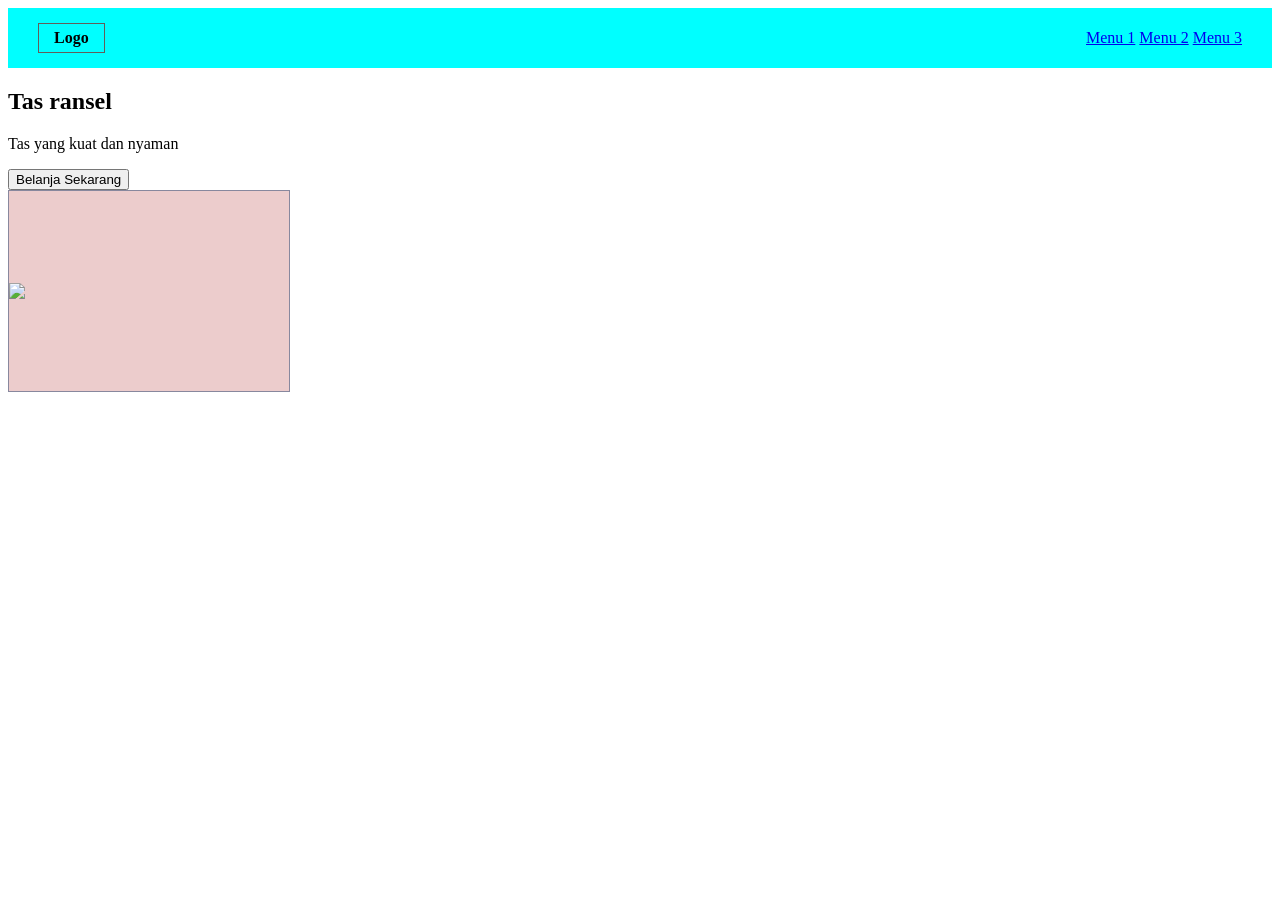
==== jobsheet_3/index.html @ 3542dac0 "saya baru menyelesaikan sampai hiro" ====
<!DOCTYPE html>
<html lang="en">
<head>
    <meta charset="UTF-8">
    <meta name="viewport" content="width=device-width, initial-scale=1.0">
    <title>Document</title>
    <link rel="stylesheet" href="style.css">
</head>
<body>
    <header class="navbar">
        <div class="logo">Logo</div>
        <nav class="Nav-menu">
            <a href="#">Menu 1</a>
            <a href="#">Menu 2</a>
            <a href="#">Menu 3</a>
        </nav>
    </header>
    <section class="hero">
        <div class="hero-text"></div>
        <h1>Tas ransel</h1>
        <p>Tas yang kuat dan nyaman</p>
        <button class="btn-cta">Belanja Sekarang</button>
        <div>
            <div class="hero-text">
            <div class="hero-image">
                <img src="https://encrypted-tbn0.gstatic.com/images?q=tbn:ANd9GcTvwTtUhO5BNVLSNsFFwqRAg8el_UOkAAuP6mSllzc5Ow&s=10" width="200">
            </div>
        </div>
    </section>
    
</body>
</html>
---- jobsheet_3/style.css ----
.navbar {
    display: flex;
    justify-content: space-between;
    align-items: center;
    background-color: aqua;
    gap: 16px;
    padding: 15px 30px;
}
.logo {
    font-weight: bold;
    border: 1px solid rgb(97, 94, 90);
    padding: 5px 15px;
    background-color: aqua;
}
.nav-menu a{
    margin-left: 15px;
    text-decoration: none;
    color: aliceblue;
    border: 1px solid #999;
    padding: 5px 10px;
    background-color:rgb(106, 102, 110) ;

}
.hiro {
    display: flex;
   align-items: center;
    gap: 20px;
    flex-wrap: wrap;
   padding: 40px 30px;
   background-color: #fff;
   border-bottom: 1px solid#ddd;
}
.hero-text {
    flex: 1;
    min-width: 280px;
}
.hero-text h1 {
    font-size: 24px;
    margin-bottom: 10px;
}
.hero-text p{
    margin-bottom: 280px;
    color: #666;
}
.hero-image {
    width: 280px;
    height: 200px;
    border: 1px solid rgb(136, 136, 158);
    display: flex;
    align-items: center;
    justify-items: center;
    background-color: rgb(236, 204, 204);
    color: #999;
}
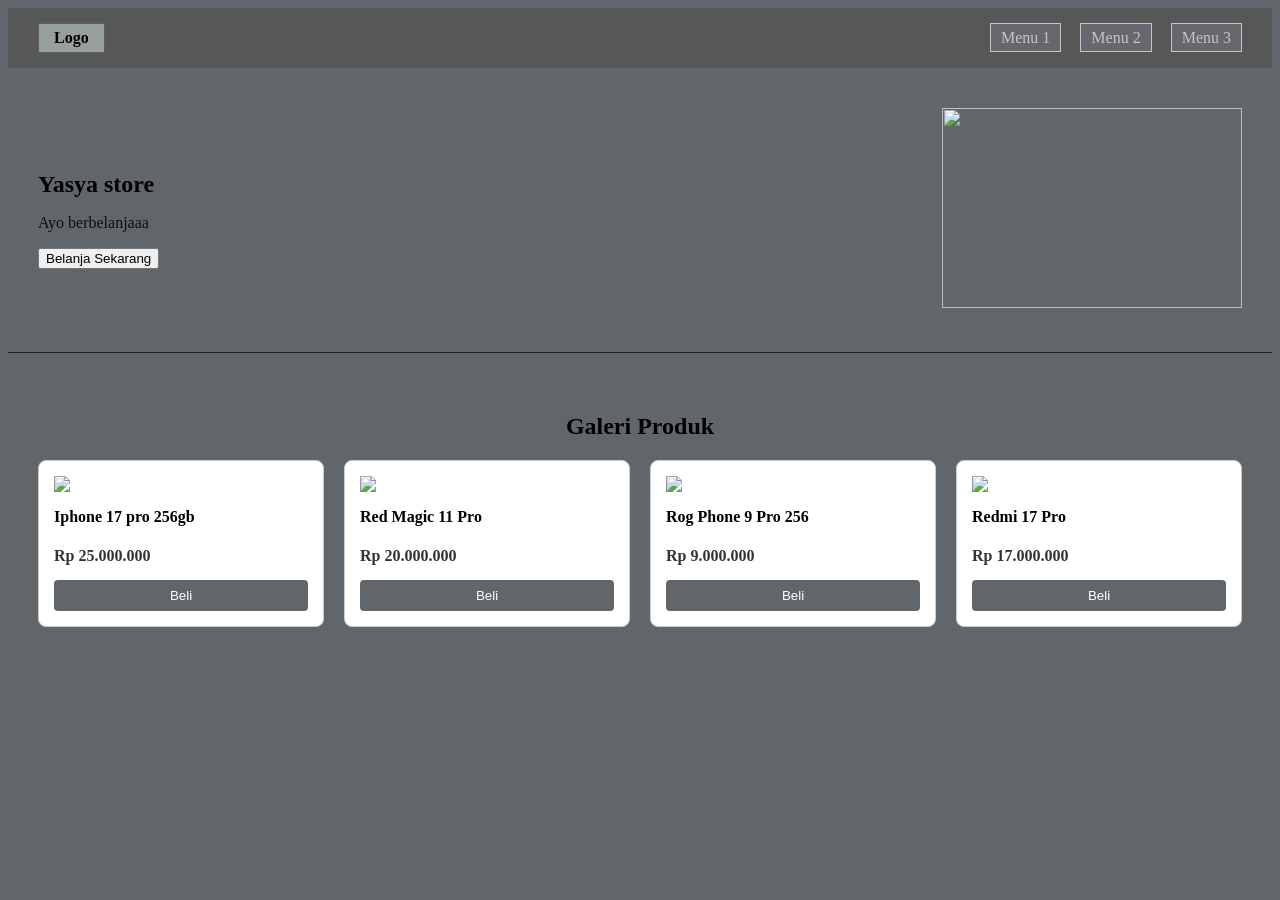
==== commit 39c2c8bc: "saya sudah menyelesaikan sampai /geleri produk" ====
--- a/jobsheet_3/index.html
+++ b/jobsheet_3/index.html
@@ -9,24 +9,59 @@
 <body>
     <header class="navbar">
         <div class="logo">Logo</div>
-        <nav class="Nav-menu">
+        <nav class="nav-menu">
             <a href="#">Menu 1</a>
             <a href="#">Menu 2</a>
             <a href="#">Menu 3</a>
         </nav>
     </header>
+
     <section class="hero">
-        <div class="hero-text"></div>
-        <h1>Tas ransel</h1>
-        <p>Tas yang kuat dan nyaman</p>
-        <button class="btn-cta">Belanja Sekarang</button>
+        <div class="hero-text">
+            <h1>Yasya store</h1>
+            <p>Ayo berbelanjaaa</p>
+            <p></p>
+            <button class="btn-cta">Belanja Sekarang</button>
+        </div>
         <div>
             <div class="hero-text">
             <div class="hero-image">
-                <img src="https://encrypted-tbn0.gstatic.com/images?q=tbn:ANd9GcTvwTtUhO5BNVLSNsFFwqRAg8el_UOkAAuP6mSllzc5Ow&s=10" width="200">
+                <img src="https://upload.wikimedia.org/wikipedia/commons/a/a5/Apple_gray_logo.png?utm_source=commons.wikimedia.org&utm_campaign=index&utm_content=original"height=200 width="300">
             </div>
         </div>
     </section>
-    
+    <section class="galeri-produk">
+    <h2>Galeri Produk</h2>
+    <div class="grid-container">
+         <div class="kartu">
+        <img src="https://encrypted-tbn0.gstatic.com/images?q=tbn:ANd9GcQQ04x0CuCS507x4HKiTbajj9Yxqb0MBgPE5AV2Y1vREg&s=10">
+        <h3>Iphone 17 pro 256gb</h3>
+        <p class="harga">Rp 25.000.000</p>
+        <button class="btn-beli">Beli</button>
+      </div>
+      <div class="kartu">
+            <img src="https://images.tokopedia.net/img/cache/700/aphluv/1997/1/1/9a427af14c884628baab64480a355b15~.jpeg.webp">
+            <h3>Red Magic 11 Pro</h3>
+            <p class="harga">Rp 20.000.000</p>
+            <button class="btn-beli">Beli</button>
+      </div>
+      <div class="kartu">
+            <img src="https://dlcdnwebimgs.asus.com/gain/8D85BFE0-F7E5-406E-96D7-79D35CB96648">
+            <h3>Rog Phone 9 Pro 256</h3>
+            <p class="harga">Rp 9.000.000</p>
+            <button class="btn-beli">Beli</button>
+      </div>
+      <div class="kartu">
+            <img src="https://cdnpro.eraspace.com/media/catalog/product/x/i/xiaomi_redmi_note_17_pro_5g_sky_blue_1__3.webp">
+            <h3>Redmi 17 Pro </h3>
+            <p class="harga">Rp 17.000.000</p>
+        <button class="btn-beli">Beli</button>
+      </div>
+    </div>
+  </section>
+    </div>
+    <footer>
+
+    </footer>
 </body>
 </html>
--- a/jobsheet_3/style.css
+++ b/jobsheet_3/style.css
@@ -1,8 +1,13 @@
+body{
+    background-color: #61666a;
+}
+
+
 .navbar {
     display: flex;
     justify-content: space-between;
     align-items: center;
-    background-color: aqua;
+    background-color: rgb(86, 88, 88);
     gap: 16px;
     padding: 15px 30px;
 }
@@ -10,45 +15,93 @@
     font-weight: bold;
     border: 1px solid rgb(97, 94, 90);
     padding: 5px 15px;
-    background-color: aqua;
+    background-color: rgb(150, 158, 158);
 }
 .nav-menu a{
     margin-left: 15px;
     text-decoration: none;
-    color: aliceblue;
-    border: 1px solid #999;
+    color: rgb(193, 197, 205);
+    border: 1px solid ;
     padding: 5px 10px;
     background-color:rgb(106, 102, 110) ;
 
 }
-.hiro {
+.hero {
     display: flex;
    align-items: center;
     gap: 20px;
     flex-wrap: wrap;
    padding: 40px 30px;
-   background-color: #fff;
-   border-bottom: 1px solid#ddd;
+   background-color: #61666a;
+   border-bottom: 1px solid#201d1d;
 }
 .hero-text {
+    border: 2;
     flex: 1;
-    min-width: 280px;
+    min-width: 200px;
+    grid-template-columns: refeat(auto-fit,minmax(220px,1fr));
 }
 .hero-text h1 {
     font-size: 24px;
     margin-bottom: 10px;
+    
 }
 .hero-text p{
-    margin-bottom: 280px;
-    color: #666;
+    color: #100f0f;
 }
-.hero-image {
-    width: 280px;
-    height: 200px;
-    border: 1px solid rgb(136, 136, 158);
-    display: flex;
-    align-items: center;
-    justify-items: center;
-    background-color: rgb(236, 204, 204);
-    color: #999;
-}+.galeri-produk {
+  padding: 40px 30px;
+}
+
+.galeri-produk h2 {
+  text-align: center;
+  margin-bottom: 20px;
+}
+
+.grid-container {
+  display: grid;
+  grid-template-columns: repeat(auto-fit, minmax(220px, 1fr));
+  gap: 20px;
+}
+
+.kartu {
+  border: 1px solid #ccc;
+  padding: 15px;
+  border-radius: 8px;
+  background-color: #fff;
+  display: flex;
+  flex-direction: column;
+  justify-content: space-between;
+}
+
+.img-placeholder {
+  height: 120px;
+  border: 1px solid #ccc;
+  background-color: #8d3e3e;
+  display: flex;
+  align-items: center;
+  justify-content: center;
+  margin-bottom: 15px;
+  color: #777;
+}
+
+.kartu h3 {
+  font-size: 16px;
+  margin-bottom: 5px;
+}
+
+.kartu .harga {
+  font-weight: bold;
+  margin-bottom: 15px;
+  color: #333;
+}
+
+.btn-beli {
+  background-color: #61666a;
+  color: white;
+  border: none;
+  padding: 8px;
+  cursor: pointer;
+  border-radius: 4px;
+  text-align: center;
+}
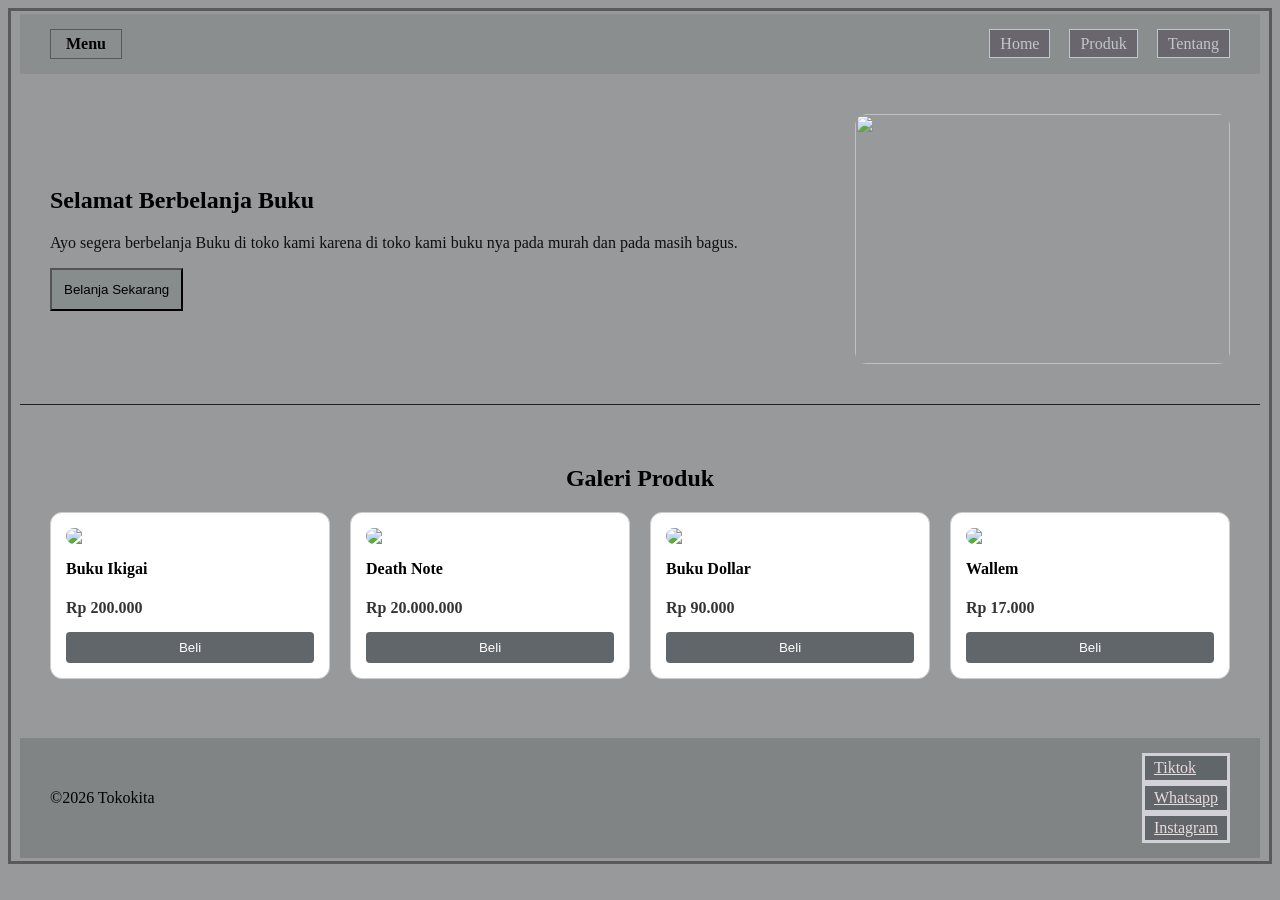
==== commit f9d8d963: "saya sudah menyelesaikan semua joobsheet 3" ====
--- a/jobsheet_3/index.html
+++ b/jobsheet_3/index.html
@@ -8,25 +8,25 @@
 </head>
 <body>
     <header class="navbar">
-        <div class="logo">Logo</div>
+        <div class="logo">Menu</div>
         <nav class="nav-menu">
-            <a href="#">Menu 1</a>
-            <a href="#">Menu 2</a>
-            <a href="#">Menu 3</a>
+            <a href="#">Home</a>
+            <a href="#">Produk</a>
+            <a href="#">Tentang   </a>
         </nav>
     </header>
 
     <section class="hero">
         <div class="hero-text">
-            <h1>Yasya store</h1>
-            <p>Ayo berbelanjaaa</p>
+            <h2>Selamat Berbelanja Buku</h2>
+            <p>Ayo segera berbelanja Buku di toko kami karena di toko kami buku nya pada murah dan pada masih bagus.</p>
             <p></p>
             <button class="btn-cta">Belanja Sekarang</button>
         </div>
         <div>
             <div class="hero-text">
             <div class="hero-image">
-                <img src="https://upload.wikimedia.org/wikipedia/commons/a/a5/Apple_gray_logo.png?utm_source=commons.wikimedia.org&utm_campaign=index&utm_content=original"height=200 width="300">
+                <img src="https://i.pinimg.com/736x/a9/43/9d/a9439db738ab2478ced250634886c7e6.jpg"height=200 width="300">
             </div>
         </div>
     </section>
@@ -34,34 +34,42 @@
     <h2>Galeri Produk</h2>
     <div class="grid-container">
          <div class="kartu">
-        <img src="https://encrypted-tbn0.gstatic.com/images?q=tbn:ANd9GcQQ04x0CuCS507x4HKiTbajj9Yxqb0MBgPE5AV2Y1vREg&s=10">
-        <h3>Iphone 17 pro 256gb</h3>
-        <p class="harga">Rp 25.000.000</p>
+        <img src="https://i.pinimg.com/736x/04/69/61/046961b4af48639a8d02c0f540aedf73.jpg">
+        <h3>Buku Ikigai</h3>
+        <p class="harga">Rp 200.000</p>
         <button class="btn-beli">Beli</button>
       </div>
       <div class="kartu">
-            <img src="https://images.tokopedia.net/img/cache/700/aphluv/1997/1/1/9a427af14c884628baab64480a355b15~.jpeg.webp">
-            <h3>Red Magic 11 Pro</h3>
+            <img src="https://i.pinimg.com/1200x/ab/81/d6/ab81d69243b47ea90d0a9c8cb0664250.jpg">
+            <h3>Death Note</h3>
             <p class="harga">Rp 20.000.000</p>
             <button class="btn-beli">Beli</button>
       </div>
       <div class="kartu">
-            <img src="https://dlcdnwebimgs.asus.com/gain/8D85BFE0-F7E5-406E-96D7-79D35CB96648">
-            <h3>Rog Phone 9 Pro 256</h3>
-            <p class="harga">Rp 9.000.000</p>
+            <img src="https://i.pinimg.com/1200x/ba/a5/57/baa557d5411cba5f2e97c81dde7842f5.jpg">
+            <h3>Buku Dollar</h3>
+            <p class="harga">Rp 90.000</p>
             <button class="btn-beli">Beli</button>
       </div>
       <div class="kartu">
-            <img src="https://cdnpro.eraspace.com/media/catalog/product/x/i/xiaomi_redmi_note_17_pro_5g_sky_blue_1__3.webp">
-            <h3>Redmi 17 Pro </h3>
-            <p class="harga">Rp 17.000.000</p>
+            <img src="https://i.pinimg.com/1200x/58/2d/c0/582dc062016fbc8c7dc0405a8e0f0f1a.jpg">
+            <h3>Wallem</h3>
+            <p class="harga">Rp 17.000</p>
         <button class="btn-beli">Beli</button>
       </div>
     </div>
   </section>
-    </div>
-    <footer>
+   
+         <footer class="footer-logo">
+            
+            <div class="footer">&copy;2026 Tokokita</div>
+        </div>
+        <div class="footer-menu">
+            <a href="#">Tiktok</a>
+            <a href="#">Whatsapp</a>
+            <a href="#">Instagram</a>
+        </div>
+        </footer>
 
-    </footer>
 </body>
 </html>
--- a/jobsheet_3/style.css
+++ b/jobsheet_3/style.css
@@ -1,5 +1,7 @@
 body{
-    background-color: #61666a;
+    background-color: #97999a;
+    border: 3px solid rgb(90, 90, 93);
+    padding: 3px 9px;
 }
 
 
@@ -7,15 +9,22 @@
     display: flex;
     justify-content: space-between;
     align-items: center;
-    background-color: rgb(86, 88, 88);
+    background-color: rgb(139, 142, 142);
     gap: 16px;
     padding: 15px 30px;
+    
 }
 .logo {
     font-weight: bold;
-    border: 1px solid rgb(97, 94, 90);
+    border: 1px solid rgb(91, 89, 87);
     padding: 5px 15px;
-    background-color: rgb(150, 158, 158);
+    background-color: rgb(139, 142, 142);
+    
+}
+.btn-cta {
+  background-color: #878d8d;
+  padding: 12px;
+
 }
 .nav-menu a{
     margin-left: 15px;
@@ -32,14 +41,15 @@
     gap: 20px;
     flex-wrap: wrap;
    padding: 40px 30px;
-   background-color: #61666a;
+   background-color: #97999a;
    border-bottom: 1px solid#201d1d;
 }
+
 .hero-text {
     border: 2;
     flex: 1;
     min-width: 200px;
-    grid-template-columns: refeat(auto-fit,minmax(220px,1fr));
+    grid-template-columns: refeat(auto-fit,minmax(200px,1fr));
 }
 .hero-text h1 {
     font-size: 24px;
@@ -48,6 +58,16 @@
 }
 .hero-text p{
     color: #100f0f;
+
+
+}
+.hero-image img {
+  width: 100%;
+  max-width: 380px;
+  height: 250px;
+  object-fit: cover;
+  border-radius: 12px;
+  display: block;
 }
 .galeri-produk {
   padding: 40px 30px;
@@ -67,11 +87,17 @@
 .kartu {
   border: 1px solid #ccc;
   padding: 15px;
-  border-radius: 8px;
+  border-radius: 12px;
   background-color: #fff;
   display: flex;
   flex-direction: column;
   justify-content: space-between;
+  object-fit: cover;
+}
+
+.kartu img {
+  border-radius: 12px;
+
 }
 
 .img-placeholder {
@@ -105,3 +131,20 @@
   border-radius: 4px;
   text-align: center;
 }
+.footer-logo {
+  display: flex;
+  justify-content: space-between;
+  align-items: center;
+  background-color: rgb(129, 132, 132);
+  padding: 15px 30px;
+  margin-top: 19px;
+}
+
+.footer-menu a {
+margin-left: 10px;
+border: 3px solid rgb(209, 209, 215);
+padding: 3px 9px;
+background-color: #61666a;
+color: #e9dbdb;
+display: grid;
+}
